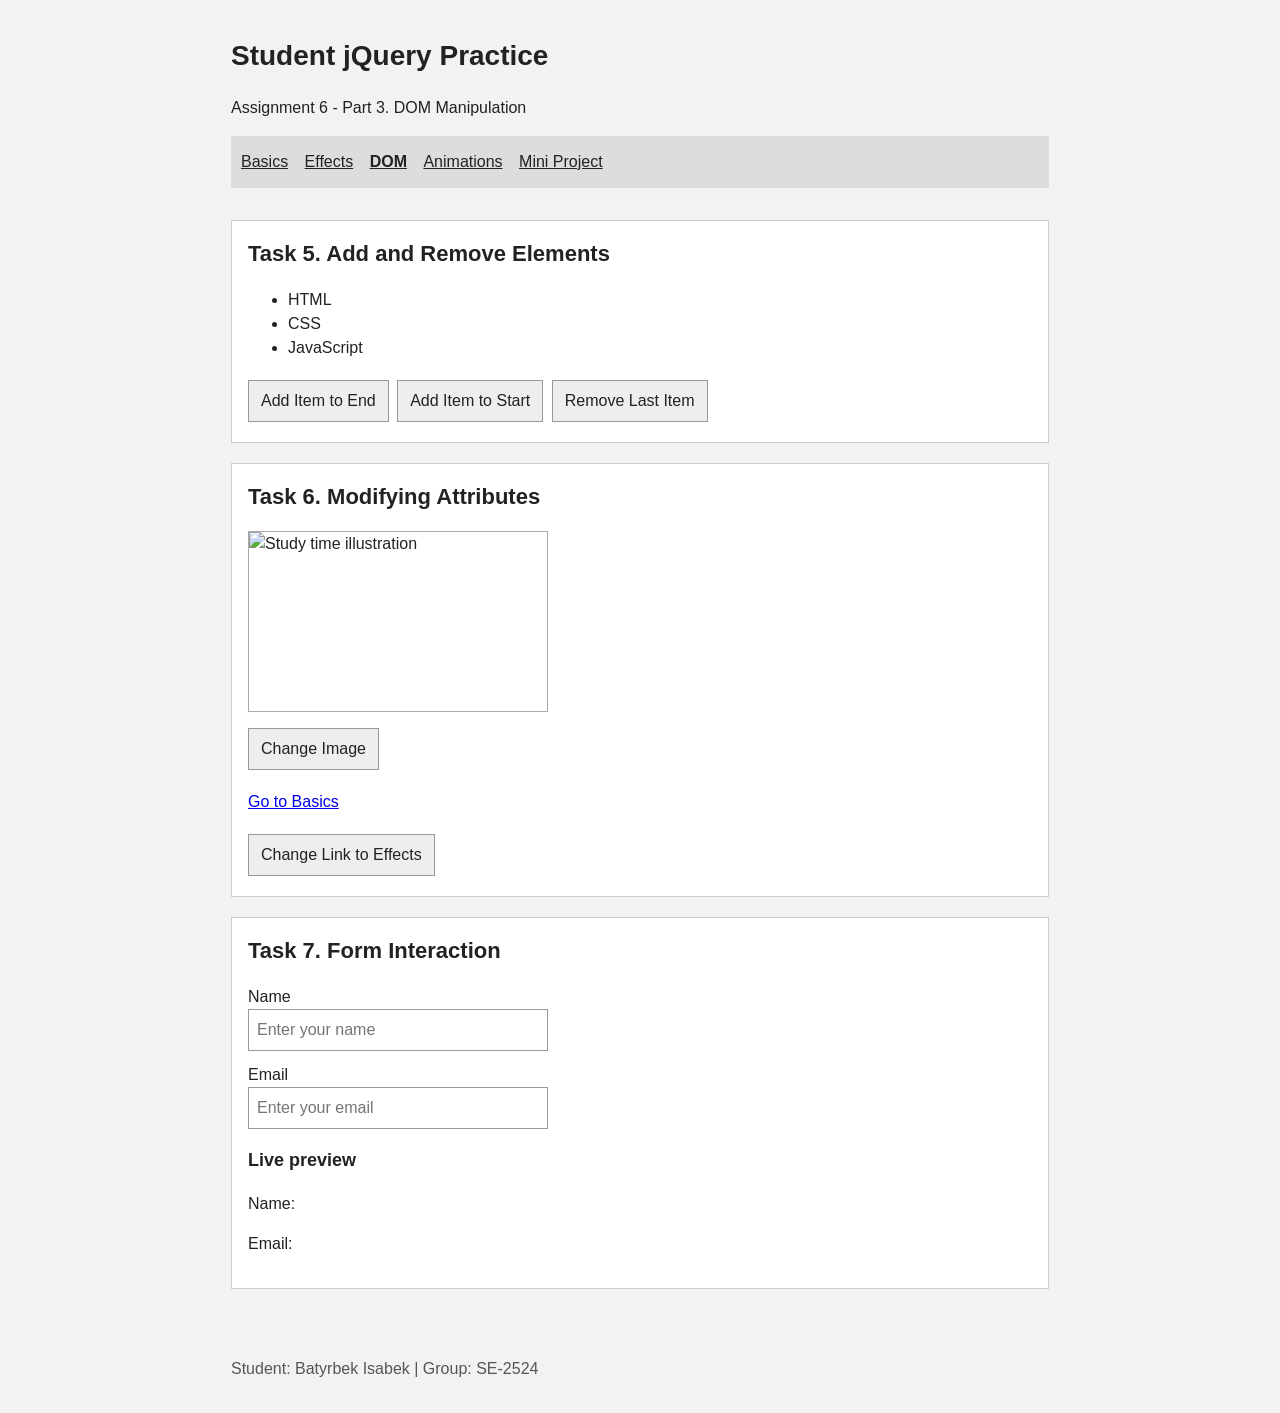
==== dom.html @ efee9bfc "Add files via upload" ====
<!DOCTYPE html>
<html lang="en">
<head>
    <meta charset="UTF-8">
    <meta name="viewport" content="width=device-width, initial-scale=1.0">
    <title>DOM - Student jQuery Practice</title>
    <link rel="stylesheet" href="style.css">
</head>
<body>
    <header>
        <h1>Student jQuery Practice</h1>
        <p>Assignment 6 - Part 3. DOM Manipulation</p>
        <nav>
            <a href="index.html">Basics</a>
            <a href="effects.html">Effects</a>
            <a href="dom.html" class="active" aria-current="page">DOM</a>
            <a href="animations.html">Animations</a>
            <a href="project.html">Mini Project</a>
        </nav>
    </header>

    <main>
        <section class="card">
            <h2>Task 5. Add and Remove Elements</h2>
            <ul id="studyList">
                <li>HTML</li>
                <li>CSS</li>
                <li>JavaScript</li>
            </ul>
            <button type="button" id="appendBtn">Add Item to End</button>
            <button type="button" id="prependBtn">Add Item to Start</button>
            <button type="button" id="removeBtn">Remove Last Item</button>
        </section>

        <section class="card">
            <h2>Task 6. Modifying Attributes</h2>
            <img id="changeImage" class="sample-image" src="images/image1.svg" alt="Study time illustration" width="300" height="180">
            <button type="button" id="imageBtn">Change Image</button>

            <p><a id="pageLink" href="index.html">Go to Basics</a></p>
            <button type="button" id="linkBtn">Change Link to Effects</button>
        </section>

        <section class="card">
            <h2>Task 7. Form Interaction</h2>
            <form id="studentForm">
                <label for="nameInput">Name</label>
                <input id="nameInput" type="text" name="name" autocomplete="name" placeholder="Enter your name">

                <label for="emailInput">Email</label>
                <input id="emailInput" type="email" name="email" autocomplete="email" placeholder="Enter your email">
            </form>

            <h3>Live preview</h3>
            <p>Name: <span id="nameOutput"></span></p>
            <p>Email: <span id="emailOutput"></span></p>
        </section>
    </main>

    <footer>
        <p>Student: Batyrbek Isabek | Group: SE-2524</p>
    </footer>

    <script src="https://code.jquery.com/jquery-3.7.1.min.js"></script>
    <script src="script.js"></script>
</body>
</html>
---- style.css ----
* {
    box-sizing: border-box;
}

body {
    margin: 0;
    font-family: Arial, sans-serif;
    font-size: 16px;
    line-height: 1.5;
    background-color: #f2f2f2;
    color: #222;
}

header, main, footer {
    max-width: 850px;
    margin: 0 auto;
    padding: 16px;
}

h1 {
    font-size: 28px;
}

h2 {
    margin-top: 0;
    font-size: 22px;
}

h3 {
    font-size: 18px;
}

nav {
    padding: 10px;
    background-color: #ddd;
}

nav a {
    display: inline-block;
    margin: 4px 12px 4px 0;
    color: #222;
}

nav a.active {
    font-weight: bold;
}

.card {
    margin-bottom: 20px;
    padding: 16px;
    border: 1px solid #ccc;
    background-color: white;
}

button {
    margin: 4px 4px 4px 0;
    padding: 8px 12px;
    border: 1px solid #999;
    background-color: #eee;
    color: #222;
    font: inherit;
    cursor: pointer;
}

button:hover {
    background-color: #ddd;
}

button:focus-visible, a:focus-visible, input:focus-visible {
    outline: 2px solid #285f91;
    outline-offset: 2px;
}

.sample-image {
    display: block;
    width: 300px;
    max-width: 100%;
    height: auto;
    margin: 12px 0;
    border: 1px solid #aaa;
}

#slidePanel, .accordion-content {
    padding: 12px;
    border: 1px solid #ccc;
    background-color: #f5f5f5;
}

#slidePanel {
    margin-top: 12px;
}

label {
    display: block;
    margin-top: 12px;
}

input {
    width: 300px;
    max-width: 100%;
    padding: 8px;
    border: 1px solid #999;
    font: inherit;
}

#nameOutput, #emailOutput {
    overflow-wrap: anywhere;
}

.animation-area {
    height: 200px;
    margin-top: 12px;
    padding: 10px;
    border: 1px solid #ccc;
    background-color: #fafafa;
    overflow: hidden;
}

.box {
    position: relative;
    left: 0;
    top: 0;
    width: 60px;
    height: 60px;
    background-color: steelblue;
}

#sequenceBox {
    background-color: coral;
}

#combinedBox {
    background-color: seagreen;
}

.accordion-button {
    display: block;
    width: 100%;
    margin-top: 12px;
    text-align: left;
}

.accordion-content {
    display: none;
}

footer {
    color: #555;
}
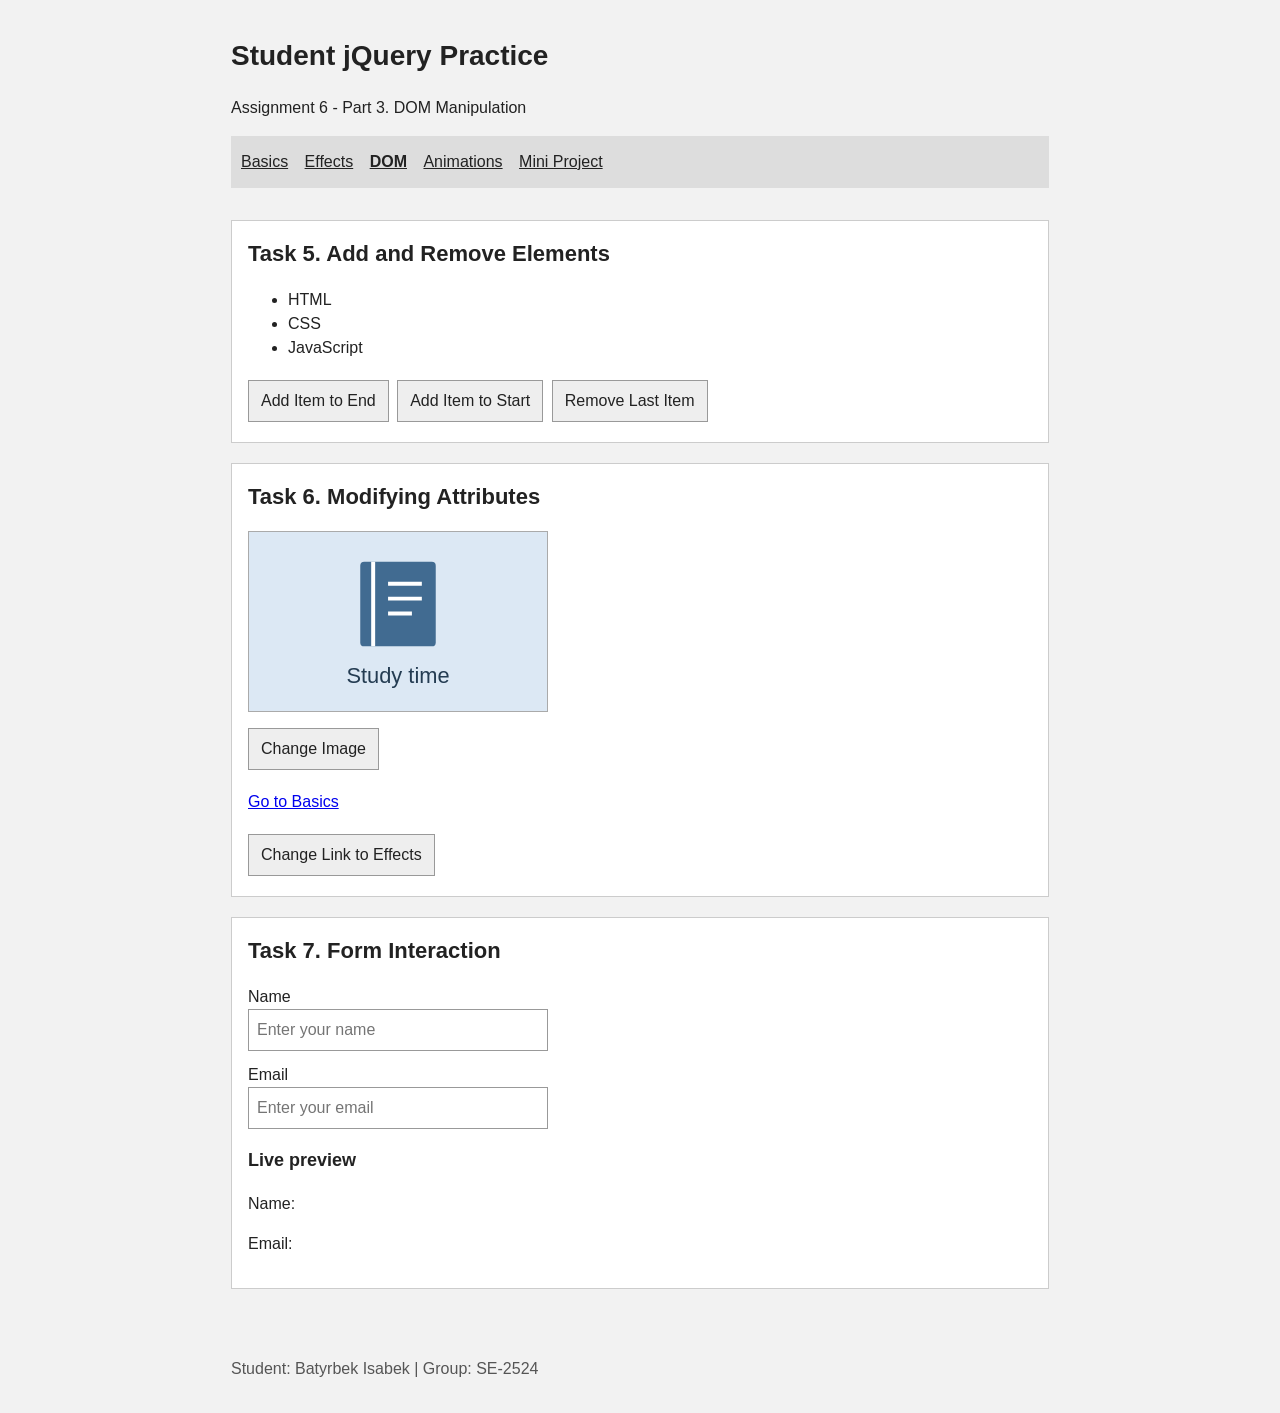
==== commit 9b7b967e: "Update dom.html" ====
--- a/dom.html
+++ b/dom.html
@@ -34,7 +34,7 @@
 
         <section class="card">
             <h2>Task 6. Modifying Attributes</h2>
-            <img id="changeImage" class="sample-image" src="images/image1.svg" alt="Study time illustration" width="300" height="180">
+            <img id="changeImage" class="sample-image" src="image1.svg" alt="Study time illustration" width="300" height="180">
             <button type="button" id="imageBtn">Change Image</button>
 
             <p><a id="pageLink" href="index.html">Go to Basics</a></p>
